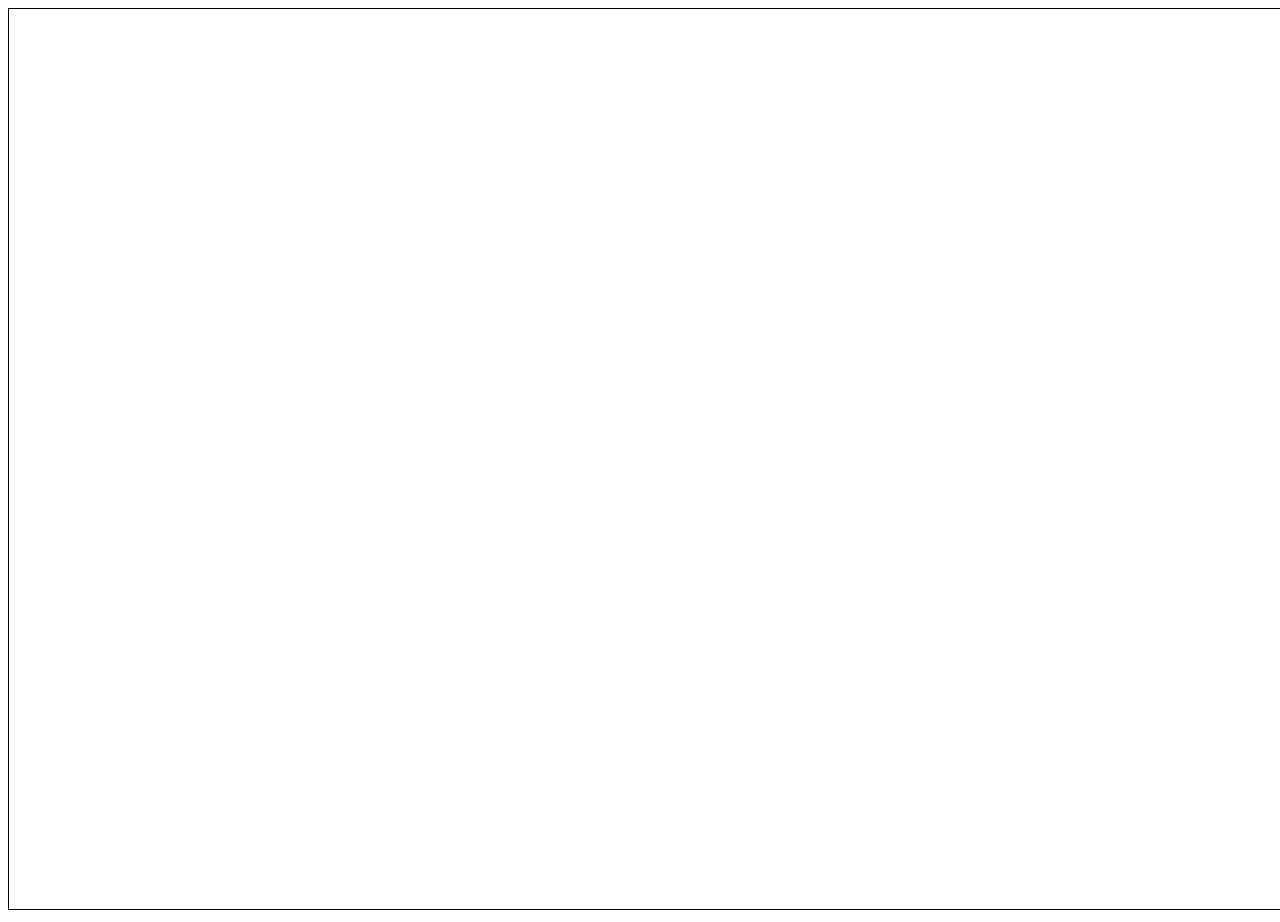
==== client/index.html @ 561029f2 "Final commit hackathon" ====
<!DOCTYPE html>
<html>
    <head>
        <title>Game after tutorial in Quintus</title>
        <meta charset="UTF-8">
        <meta name="viewport" content="width=device-width, initial-scale=1.0">
        
        <script src="https://ajax.googleapis.com/ajax/libs/jquery/1.7.2/jquery.js" type="text/javascript"></script>
        <script src="https://cdn.socket.io/socket.io-1.3.4.js"></script>
   
        <script src="Static/Script/dataFromServer.js"></script>
        <script src="Static/Script/drawFunctions.js"></script> 
        <link rel="stylesheet" href="Static/style.css" />
    </head>
    <body>
        
        <center><canvas id='gameWindow' width="1600" height="900"></canvas></center>
        <script src='Static/script.js'>
        </script>

        <audio id="audio_50_Cal_Machine_Gun">
            <source src="Static/Audio/Cal Machine Gun-SoundBible.com-305222493.mp3" type="audio/mp3">
        </audio>
        <audio id="audio_Party_Horn">
            <source src="Static/Audio/party_horn-Mike_Koenig-76599891.mp3" type="audio/mp3">
        </audio>
        <audio id="audio_Bullet_Whizzing">
            <source src="Static/Audio/bullet_whizzing_by-Mike_Koenig-2005433595.mp3" type="audio/mp3">
        </audio>
        
        <div id="leftbar">
            
        </div>
    </body>
</html>
---- client/Static/style.css ----
body {
    background: url('images/background.jpg');
    background-size: cover;
}

#gameWindow {
    border:1px solid #000000;
    background: white;
}

#leftbar {
    
}
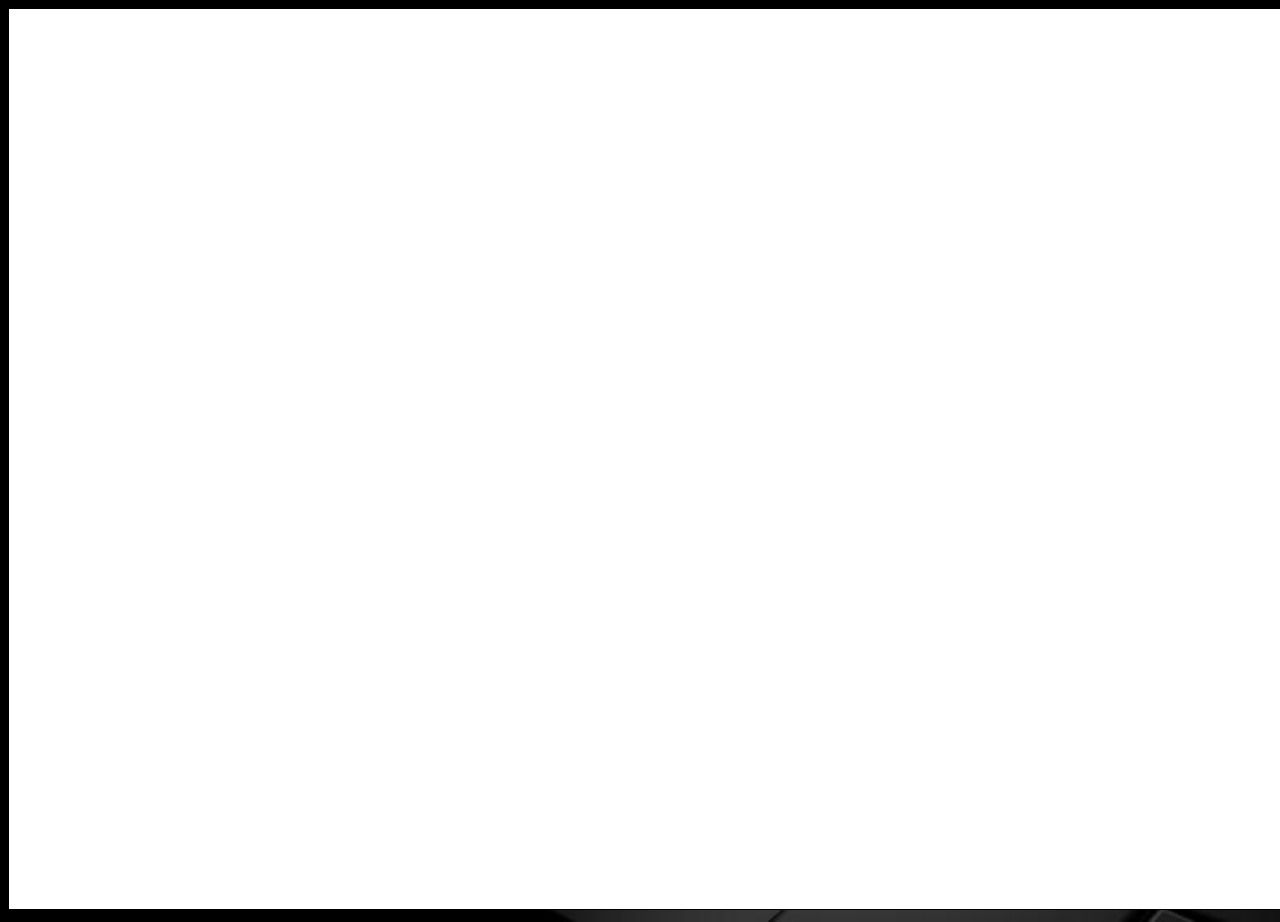
==== commit eb2add9b: "Updated structure. No feuture implemented." ====
--- a/client/index.html
+++ b/client/index.html
@@ -10,6 +10,8 @@
    
         <script src="Static/Script/dataFromServer.js"></script>
         <script src="Static/Script/drawFunctions.js"></script> 
+        <script src="Static/Script/UserActions.js"></script>
+        <script src="Static/Script/Objects.js"></script>
         <link rel="stylesheet" href="Static/style.css" />
     </head>
     <body>
--- a/client/Static/style.css
+++ b/client/Static/style.css
@@ -1,5 +1,5 @@
 body {
-    background: url('images/background.jpg');
+    background: url('Images/background.jpg');
     background-size: cover;
 }
 
@@ -10,4 +10,4 @@
 
 #leftbar {
     
-}+}
